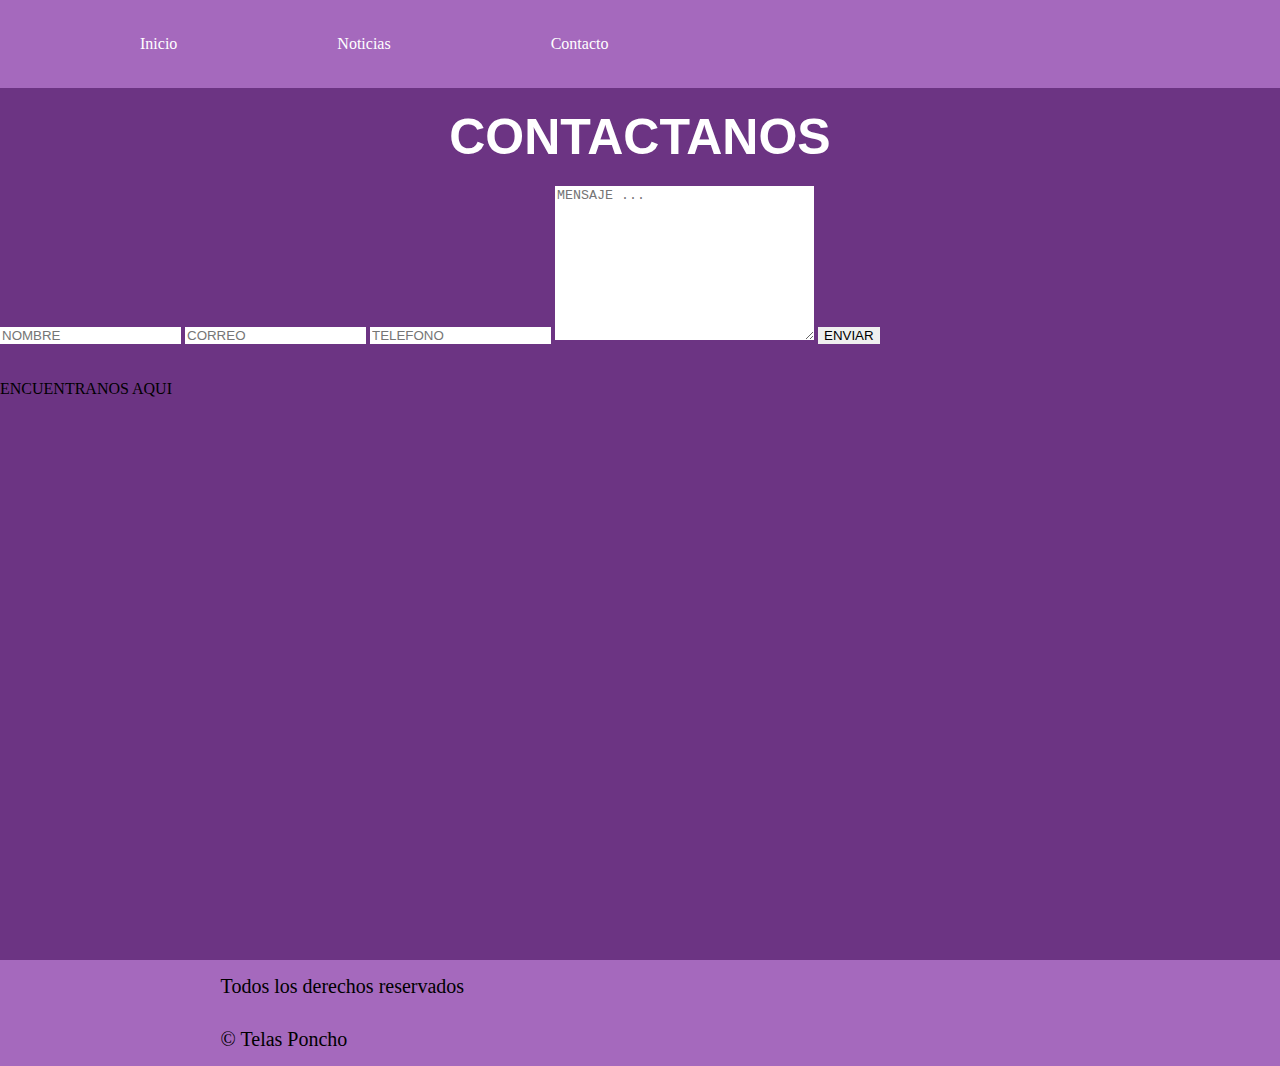
==== contacto.html @ 895cc78a "Add files via upload" ====
<!DOCTYPE html>
<html>
<head>
	<meta charset="utf-8">
	<meta name="viewport" content="width=device-width, initial-scale=1">
	<title>Contacto</title>
	<link href="https://cdn.jsdelivr.net/npm/bootstrap@5.3.2/dist/css/bootstrap.min.css" rel="stylesheet" integrity="sha384-T3c6CoIi6uLrA9TneNEoa7RxnatzjcDSCmG1MXxSR1GAsXEV/Dwwykc2MPK8M2HN" crossorigin="anonymous">
	<link rel="stylesheet" type="text/css" href="main.css">
	<link rel="stylesheet" type="text/css" href="css/fontello.css">
	

</head>
<body>
	<nav class="nav">
		<ul>
			<li><a href="index.html">Inicio</a></li>
			<li><a href="noticias.html">Noticias</a></li>
			<li><a href="contacto.html">Contacto</a></li>	
		</ul>
	</nav> 

	<div class="container mt-4">
		<h1>CONTACTANOS</h1>
		<form  action="https://formspree.io/f/mdorvylg"
  method="POST">
		
			<input class="form-control mt-2" name="name" id="name" type="text" placeholder="NOMBRE">
			<input class="form-control mt-2" name="email" id="email" type="email" placeholder="CORREO">
			<input class="form-control mt-2" name="phone" id="phone"type="text" placeholder="TELEFONO">
			<textarea class="form-control mt-2" name="message" id="message" cols="30" rows="10"  placeholder="MENSAJE ..."></textarea>

			<button type="submit" class="btn btn-outline-dark mt-4">ENVIAR</button>

		</form>
		<br>
		<br>

		<p>ENCUENTRANOS AQUI</p>

		<iframe class="mt-3" src="https://www.google.com/maps/embed?pb=!1m18!1m12!1m3!1d12222.564702732046!2d-102.77421224317628!3d20.371821268782487!2m3!1f0!2f0!3f0!3m2!1i1024!2i768!4f13.1!3m3!1m2!1s0x842ed8dac7c46fef%3A0xe5561f5f9d39f640!2sCUCIENEGA%20Centro%20Universitario%20de%20la%20Ci%C3%A9nega%20-%20UDG!5e0!3m2!1ses-419!2smx!4v1698338752177!5m2!1ses-419!2smx" width="600" height="450" style="border:0;" allowfullscreen="" loading="lazy" referrerpolicy="no-referrer-when-downgrade"></iframe>

	</div>

<br>
<br>
<br>
<br>
<br>
<br>

<footer>
	<div class="copy">
		<p>Todos los derechos reservados</p>
		<p>&copy; Telas Poncho</p>
	</div>

	<div class="redes">
		<a href="https://www.facebook.com" target="blank"><span class="icon-facebook"></span></a>
		<a href="https://www.twitter.com" target="blank"><span class="icon-twitter"></span></a>
		<a href="https://www.instagram.com" target="blank"><span class="icon-instagram"></span></a>
	</div>
</footer>

</body>
</html>
---- main.css ----
*{margin: 0; border: 0;}
body{background-color: #6C3483;}
nav{background-color: #A569BD; padding: 20px;}
li{list-style: none; display: inline-block;}
a{text-decoration: none; color: #FFFFFF; padding: 0px 30px;}
h1{color: #FFFFFF; font-size: 50px; padding: 20px; text-align-last: center; font-family: 'Ubuntu', sans-serif;}
.contenedor{width: 80%; margin: auto; display:flex; justify-content: space-between;}
img{width: 500px}
h2{text-align-last: center; margin: auto; background-color: rgba(130, 240, 90, .35); width: 350px; padding: 15px; font-family: 'Ubuntu', sans-serif;}

div.Imagenes{
	width: 70%;
	right: 0;
	left: 0;
	margin: auto;
	display: flex;
	justify-content: space-around;
}

div.Imagenes img {
	width: 16%;
	height: 160px;
	margin: 15px;
}

nav.nav ul{
	display: flex;
}

nav.nav ul li{
	list-style: none;
	padding: 15px 50px;
	transition: all 1s;
}

nav.nav ul li:hover{
	background-color: #5B2C6F;
}

div.contenedor{
	width: 80%;
	margin: auto;
	display: flex;
	justify-content: space-around;
}

div.contenedor img{
	width: 500px;
	display: inline;
	transition: all 1s;
}

div.contenedor img:hover{
	filter: blur(10px);
}


div.noticias {
	width: 90%;
	right: 0;
	left: 0;
	margin: auto;
	display: flex;
	justify-content: space-around;
}

div.noticias img {
	width: 80%;
	height: 200px;
	margin: 15px;
}

footer{
	width: 100%;
	display: flex;
	justify-content: center;
	justify-content: space-around;
	align-items: center;

	position: absolute;
	bottom: -10;

	background-color: #A569BD;
	padding: 20 px 10px;
}


footer div.copy {
 	color: black;
 }

footer div.copy p{
	padding: 15px 5px;
	font-size: 20px;
}

footer div.redes a{
	color: black;
	padding: 0px 12px;
	text-decoration: none;
	font-size: 20px;
}

div.noticias{
	display: flex;
	justify-content: center;
	justify-content: space-around;
	flex-wrap: wrap;
	margin-top: 50px;
	margin-bottom: 50px;
}

div.noticias div{
	width: 300px;
}

div.noticias div img{
	width: 100%;
	position: relative;
	transition: all 1s;
}

div.noticias div h1{
	font-size: 30px;
	color: #2C3E50;
	margin-top: 5px;
	margin-bottom: 5px;
}

div.noticias div div.desc{
	background-color: #3eab;
	padding: 10px;
}


div.noticias div img:hover{
	filter: contrast(60%);
	transform: translate(0%, -10%);
}
---- css/fontello.css ----
@font-face {
  font-family: 'fontello';
  src: url('../font/fontello.eot?57638280');
  src: url('../font/fontello.eot?57638280#iefix') format('embedded-opentype'),
       url('../font/fontello.woff2?57638280') format('woff2'),
       url('../font/fontello.woff?57638280') format('woff'),
       url('../font/fontello.ttf?57638280') format('truetype'),
       url('../font/fontello.svg?57638280#fontello') format('svg');
  font-weight: normal;
  font-style: normal;
}
/* Chrome hack: SVG is rendered more smooth in Windozze. 100% magic, uncomment if you need it. */
/* Note, that will break hinting! In other OS-es font will be not as sharp as it could be */
/*
@media screen and (-webkit-min-device-pixel-ratio:0) {
  @font-face {
    font-family: 'fontello';
    src: url('../font/fontello.svg?57638280#fontello') format('svg');
  }
}
*/
[class^="icon-"]:before, [class*=" icon-"]:before {
  font-family: "fontello";
  font-style: normal;
  font-weight: normal;
  speak: never;

  display: inline-block;
  text-decoration: inherit;
  width: 1em;
  margin-right: .2em;
  text-align: center;
  /* opacity: .8; */

  /* For safety - reset parent styles, that can break glyph codes*/
  font-variant: normal;
  text-transform: none;

  /* fix buttons height, for twitter bootstrap */
  line-height: 1em;

  /* Animation center compensation - margins should be symmetric */
  /* remove if not needed */
  margin-left: .2em;

  /* you can be more comfortable with increased icons size */
  /* font-size: 120%; */

  /* Font smoothing. That was taken from TWBS */
  -webkit-font-smoothing: antialiased;
  -moz-osx-font-smoothing: grayscale;

  /* Uncomment for 3D effect */
  /* text-shadow: 1px 1px 1px rgba(127, 127, 127, 0.3); */
}

.icon-twitter:before { content: '\f099'; } /* '' */
.icon-instagram:before { content: '\f16d'; } /* '' */
.icon-facebook:before { content: '\f30c'; } /* '' */
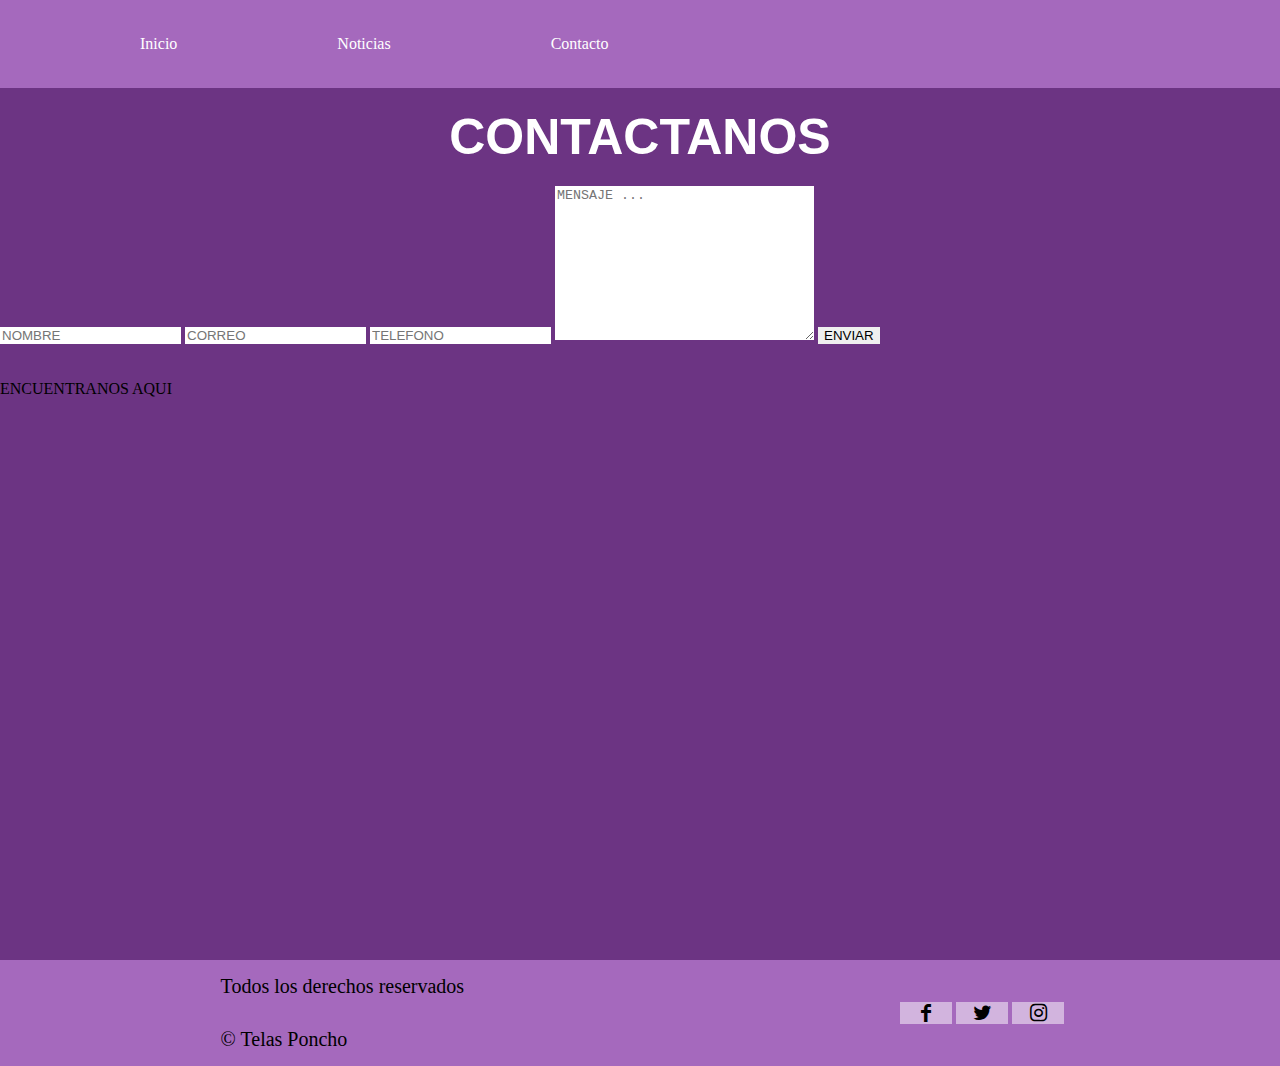
==== commit 77f3fcba: "Add files via upload" ====
--- a/contacto.html
+++ b/contacto.html
@@ -21,11 +21,10 @@
 
 	<div class="container mt-4">
 		<h1>CONTACTANOS</h1>
-		<form  action="https://formspree.io/f/mdorvylg"
-  method="POST">
+		<form  action="captura_formulario.php" method="POST">
 		
 			<input class="form-control mt-2" name="name" id="name" type="text" placeholder="NOMBRE">
-			<input class="form-control mt-2" name="email" id="email" type="email" placeholder="CORREO">
+			<input class="form-control mt-2" name="mail" id="mail" type="email" placeholder="CORREO">
 			<input class="form-control mt-2" name="phone" id="phone"type="text" placeholder="TELEFONO">
 			<textarea class="form-control mt-2" name="message" id="message" cols="30" rows="10"  placeholder="MENSAJE ..."></textarea>
 
--- a/main.css
+++ b/main.css
@@ -99,6 +99,7 @@
 	padding: 0px 12px;
 	text-decoration: none;
 	font-size: 20px;
+	background: #D2B4DE;
 }
 
 div.noticias{
--- a/css/fontello.css
+++ b/css/fontello.css
@@ -1,11 +1,11 @@
 @font-face {
   font-family: 'fontello';
-  src: url('../font/fontello.eot?57638280');
-  src: url('../font/fontello.eot?57638280#iefix') format('embedded-opentype'),
-       url('../font/fontello.woff2?57638280') format('woff2'),
-       url('../font/fontello.woff?57638280') format('woff'),
-       url('../font/fontello.ttf?57638280') format('truetype'),
-       url('../font/fontello.svg?57638280#fontello') format('svg');
+  src: url('../font/fontello.eot?76606800');
+  src: url('../font/fontello.eot?76606800#iefix') format('embedded-opentype'),
+       url('../font/fontello.woff2?76606800') format('woff2'),
+       url('../font/fontello.woff?76606800') format('woff'),
+       url('../font/fontello.ttf?76606800') format('truetype'),
+       url('../font/fontello.svg?76606800#fontello') format('svg');
   font-weight: normal;
   font-style: normal;
 }
@@ -15,7 +15,7 @@
 @media screen and (-webkit-min-device-pixel-ratio:0) {
   @font-face {
     font-family: 'fontello';
-    src: url('../font/fontello.svg?57638280#fontello') format('svg');
+    src: url('../font/fontello.svg?76606800#fontello') format('svg');
   }
 }
 */
